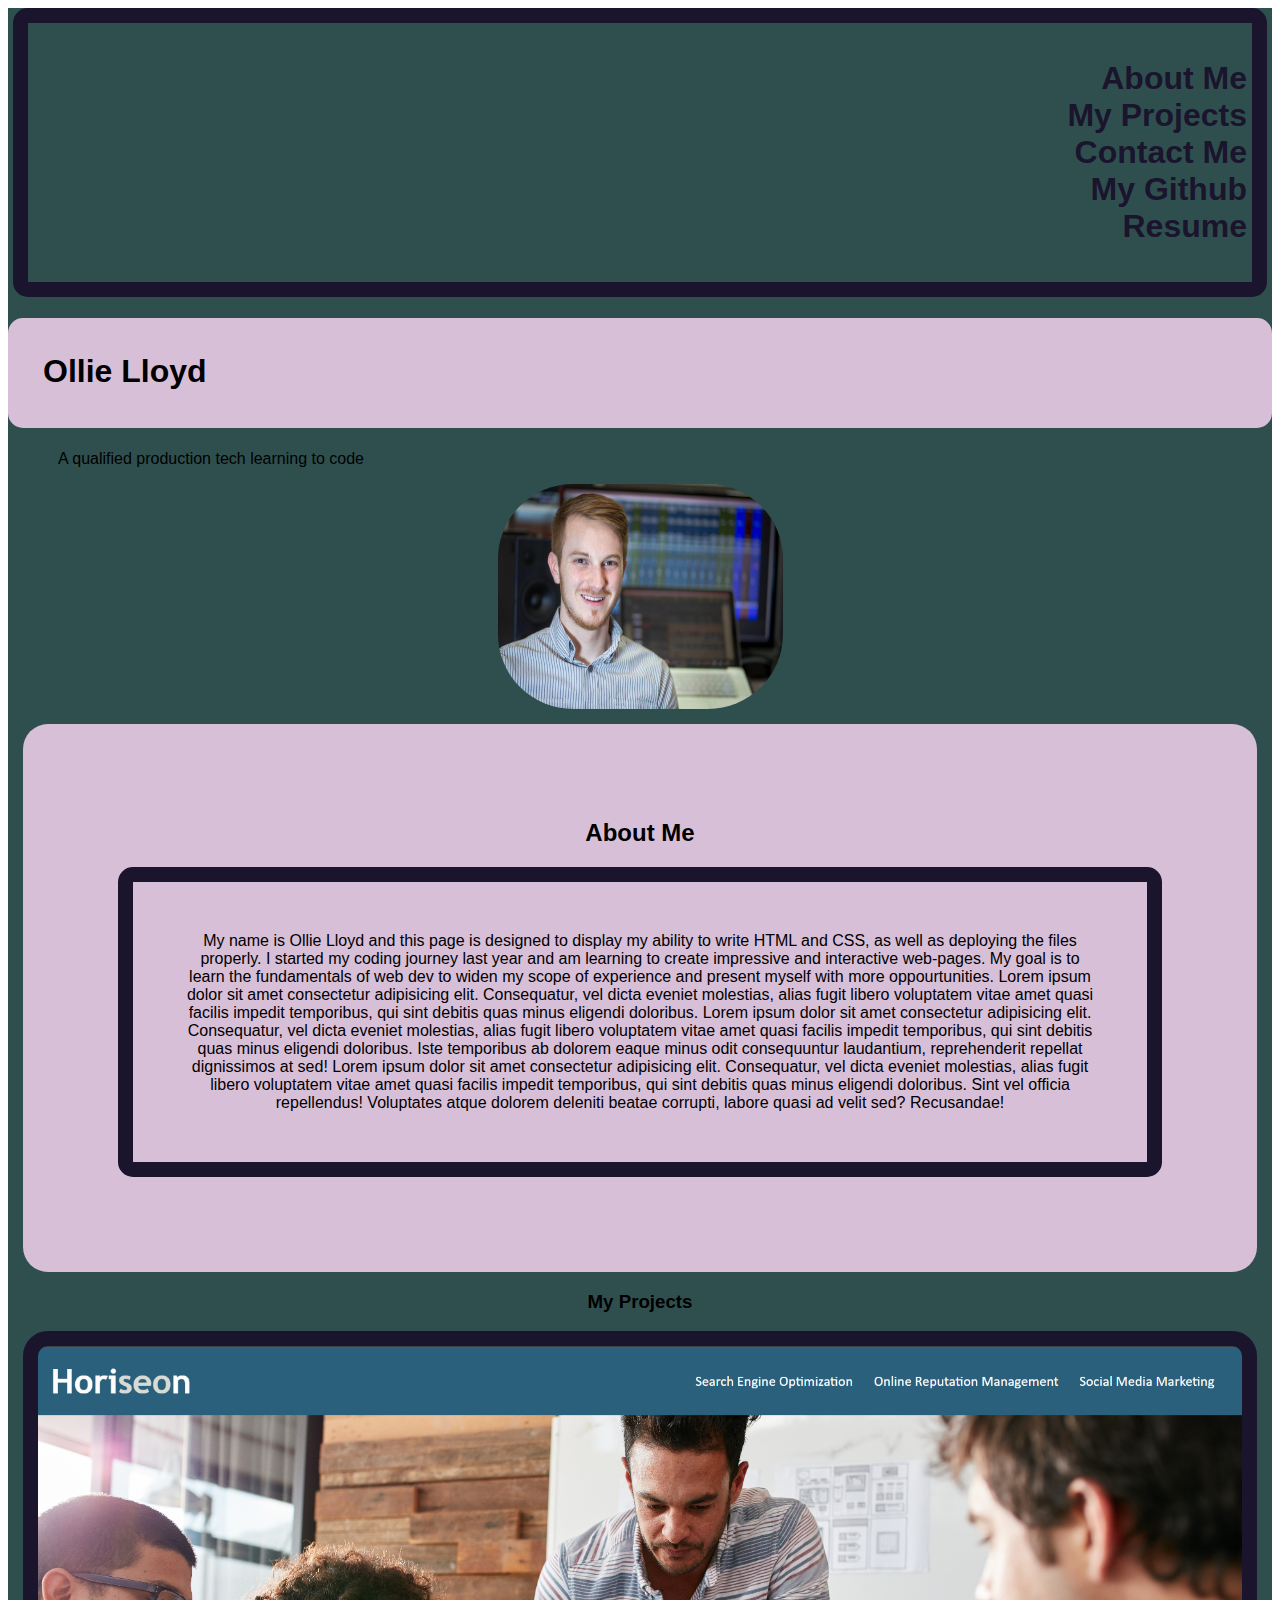
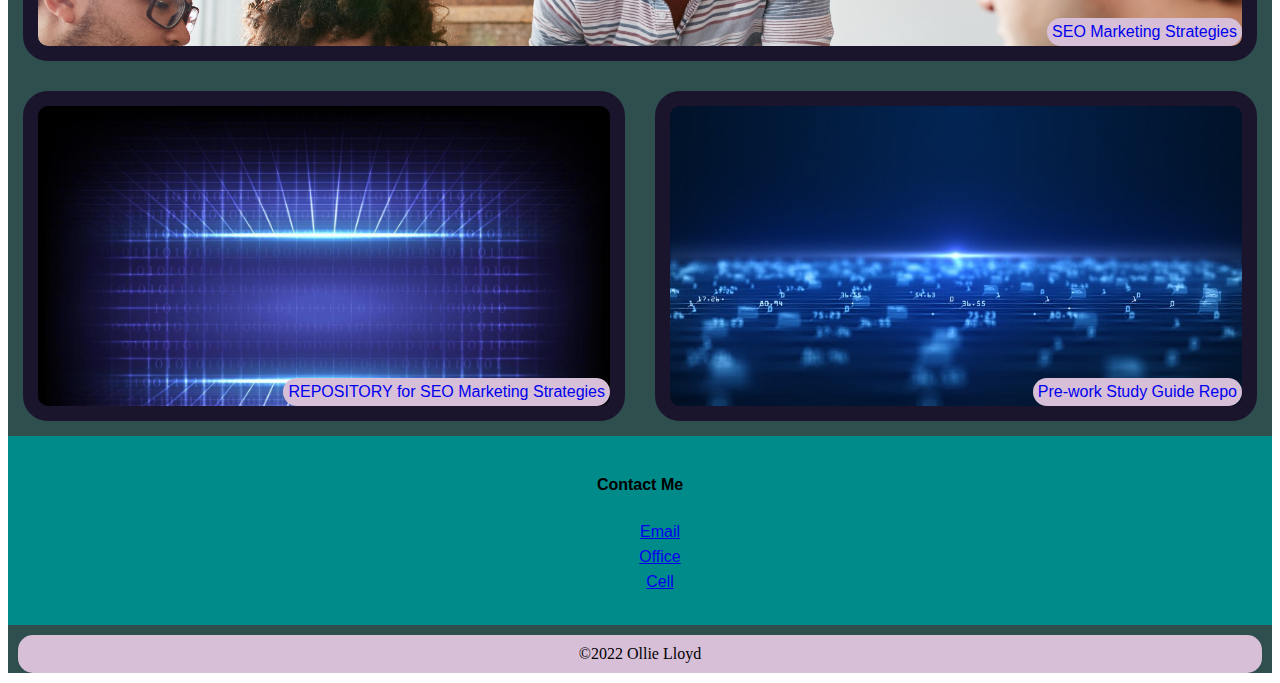
==== index.html @ b01ec1a9 "added final CSS and updated read me and deployed" ====
<!DOCTYPE html>
<html lang="en-US">
    <div class="root">

    

    <head class="My-heading">
        <title>Ollie Lloyd</title> 
        <meta charset="UTF-8">
        <meta author="Ollie Lloyd">
        <meta name="Ollies Portfolio" content="width=device-width, initial-scale=1.0">
        <!-- <link rel="stylesheet" type="text/css" href="./assets/resetcss.css"> -->
        <link rel="stylesheet" type="text/css" href="./assets/mystyle.css">
    </head>

    <body>
       <!-- Section with clickable links to appropriate sections on page -->
        <header>
            <nav class="nav-bar">
                <h1>
                    <ul class="nav-bar-links">
                <div class="div-bar-nav">
                    <li><a href="#About Me">About Me</a></li>
                    <li><a href="#My-Projects">My Projects</a></li>
                    <li><a href="#Contact-Me">Contact Me</a></li> 
                    <li><a href="https://github.com/Olloyd321">My Github</a></li>
                    <li><a href="./assets/Files/Oliver Lloyd Resumé 07.2022 (tech_production).pdf">Resume</a></li>
                </div>
                    </ul>  
                </h1>
            </nav>
        </header>

        <main>
            <!-- Main section with about me and projects -->
            <h1 id="Main-Name-Header">Ollie Lloyd</h1>
                <div class="intro-name">
                    <p>
                        A qualified production tech learning to code
                    </p>
                </div>
            </h1>
        
        <div class="image-section">
            <img class="profile-pic" src="./assets/images/Portfolio Pic-1.jpg" alt="Ollie Lloyd Professional Headshot">
        </div>
            <div class="About-Me-Title">
            <h2 id="About Me">About Me</h2>
                <p class="about-me-paragraph">My name is Ollie Lloyd and this page is designed to display my ability to write HTML and CSS, 
                    as well as deploying the files properly.
                    I started my coding journey last year and am learning to create impressive and interactive web-pages.
                    My goal is to learn the fundamentals of web dev to widen my scope of experience and present myself with more oppourtunities.
                    Lorem ipsum dolor sit amet consectetur adipisicing elit. Consequatur, vel dicta eveniet molestias, 
                    alias fugit libero voluptatem vitae amet quasi facilis impedit temporibus, qui sint debitis quas minus eligendi doloribus.
                    Lorem ipsum dolor sit amet consectetur adipisicing elit. Consequatur, vel dicta eveniet molestias, 
                    alias fugit libero voluptatem vitae amet quasi facilis impedit temporibus, qui sint debitis quas minus eligendi doloribus.
                    Iste temporibus ab dolorem eaque minus odit consequuntur laudantium, reprehenderit repellat dignissimos at sed!
                    Lorem ipsum dolor sit amet consectetur adipisicing elit. Consequatur, vel dicta eveniet molestias, 
                    alias fugit libero voluptatem vitae amet quasi facilis impedit temporibus, qui sint debitis quas minus eligendi doloribus.
                    Sint vel officia repellendus! Voluptates atque dolorem deleniti beatae corrupti, labore quasi ad velit sed? Recusandae!</p> 
                    
                </p>
            </div>
            
            <!-- My Projects section -->
            
            <h3 id="My-Projects">My Projects</h3>

            <section class="project-section" >
                <div class="project-box-1" title="My first project">
                    <a id="Project-1" href="https://olloyd321.github.io/challenge-day-3/">SEO Marketing Strategies
                    </a>
                </div>
            <section class="row-2">
                <div class="project-box-2" title="My first project repository">
                    <a id="Project-2" href="https://github.com/Olloyd321/challenge-day-3">REPOSITORY for SEO Marketing Strategies</a>
                </div>
                <div class="project-box-3" title="My second project">
                    <a id="Project-3" href="https://github.com/Olloyd321/Preworkstudyguide">Pre-work Study Guide Repo</a>
                </div>
            </section>

            </section>    

            <!-- How to contact me section -->
            <section id="Contact-Me">
                <h4 class="contact-me-header">Contact Me</h4>
                <ul class="contact-me-links">
                    <div>
                        <li><a id="email" href="mailto:olloyd321@gmail.com">Email</a></li>
                    </div>
                    <div>
                        <li><a id="office" href="tel:555-555-5555"> Office</a></li>
                    </div>
                    <div>
                        <li><a id="cell" href="tel:555-565-5555"> Cell </a></li>
                     </div>
                </ul>
            </section>

        </main>

        <footer class="footer">
            <div>
            ©2022 Ollie Lloyd
            </div>
        </footer>

    </body>

    </div>
</html>
---- assets/resetcss.css ----
* {
    margin: 0;
    padding: 0;
    box-sizing: border-box;
  }
  
  html {
    height: 100%;
  }
  
  body {
    min-height: 100%;
    line-height: 1;
    font-family: sans-serif;
  }
  
  h1,
  h2,
  h3,
  h4,
  h5,
  h6 {
    font-size: 100%;
  }
  
  input,
  select,
  option,
  optgroup,
  textarea,
  button,
  pre,
  code {
    font-size: 100%;
    font-family: inherit;
  }
  
  ol,
  ul {
    list-style: none;
  }
---- assets/mystyle.css ----
.root{
    background-color: darkslategray;}

.nav-bar{
    display: inline-flexbox;
    text-decoration: none;
    font-family: Verdana, Geneva, Tahoma, sans-serif;
    text-align: right;
    background-color: th;
    border: 15px solid rgb(26, 20, 45);
    border-radius: 15px;
    padding: 5px;
    margin: 5px;
}

.nav-bar-links{
    list-style: none;
    text-decoration: none;
}

.nav-bar-links a{
    color: rgb(26, 20, 45);
    list-style: none;
    text-decoration: none;
}


#Main-Name-Header{
    font-family: Verdana, Geneva, Tahoma, sans-serif;
    display: flexbox;
    height: 75px;
    text-align: left;
    background-color:thistle;
    padding-left: 35px;
    padding-top: 35px;
    border: 15px;
    border-color: darkcyan;
    border-radius: 15px;

}

.My-heading{
    font-family: Cambria, Cochin, Georgia, Times, 'Times New Roman', serif;
    text-align: center;
}

.image-section{
    display: flex;
    justify-content: center;
}

.profile-pic{
    /* right: 200px; */
    width: 285px;
    height: 225px;
    border-radius: 75px;
}


.About-Me-Title{
    font-family:Verdana, Geneva, Tahoma, sans-serif;
    text-align: center;
    display: flexbox;
    justify-content: flex-start;
    width: auto;
    padding: 150px;
    padding-bottom: 25px;
    margin: 15px;
    border: 15px;
    border-radius: 25px;
    padding: 75px;
    margin: 15px;
    background-color: thistle;
}


.about-me-paragraph{
    font-family: Verdana, Geneva, Tahoma, sans-serif;
    text-align: center;
    width: auto;
    border: 15px solid rgb(26, 20, 45);
    border-radius: 15px;
    padding: 50px;
    margin: 20px;   
}

.intro-name{
    font-family: Verdana, Geneva, Tahoma, sans-serif;
}

a:hover{
    box-shadow: 15px 0px 100px 0px rgb(59, 244, 173);
    transition: .3s ease;
    }

.project-section :hover{
    box-shadow: 15px 0px 100px 0px rgb(59, 244, 173);
    transition: .3s ease;
}

.project-section{
    font-family: 'Gill Sans', 'Gill Sans MT', Calibri, 'Trebuchet MS', sans-serif;
    background-color: var(--mainbackgroundcolor); 
    display:flexbox;
    justify-content: center;
}

.project-section div{
    display: table, inline-flexbox;
    margin: 15px;
    border: 15px solid;
    border-color: rgb(26, 20, 45);
    border-radius: 25px;
}


#My-Projects{
    font-family: Verdana, Geneva, Tahoma, sans-serif;   
    text-align: center;
}


#Project-1{
    font-family: Verdana, Geneva, Tahoma, sans-serif;
    background-color: thistle;  
    padding: 5px;
    border-radius: 15px;
    text-decoration: none;
}

.project-box-1{
    
    display: flex;
    justify-content: flex-end;
    align-items: flex-end;
    background-image: url(./images/Marketing-SEO-Project.png);
    height: 300px;
    background-size: cover;
    
}

#Project-2{
    font-family: Verdana, Geneva, Tahoma, sans-serif;
    background-color: thistle;  
    padding: 5px;
    border-radius: 15px;
    text-decoration: none;
}

.project-box-2{
    display: flex;
    justify-content: flex-end;
    align-items: flex-end;
    background-image: url(./images/coding-place-holder-image.jpg);
    height: 300px;
    width: 50%;
    background-size: cover;
}

#Project-3{
    font-family: Verdana, Geneva, Tahoma, sans-serif;
    background-color: thistle;  
    padding: 5px;
    border-radius: 15px;
    text-decoration: none;
}

.project-box-3{
    display: flex;
    justify-content: flex-end;
    align-items: flex-end;
    background-image: url(./images/coding-place-holder-image02.jpg);
    height: 300px;
    width: 50%;
    background-size: cover;
}

.contact-me-links{
    list-style: none;
}

.row-2{
    display: flex;
    flex-direction: row;
}

#Contact-Me{
    text-align: center;
    font-family: Verdana, Geneva, Tahoma, sans-serif;
    background-color: darkcyan;
    padding-top: 15px;
    padding-bottom: 15px;
    line-height: 25px;
    display: flexbox;
    flex-flow: column;
    flex-basis: auto;

}

.contact-me-header{
    text-align: center;
}

.intro-name{
    position: relative;
    display: flexbox;
    padding-left: 50px;
}

.footer{
    background-color: thistle;
    display: block;
    border: 10px;
    border-color: ghostwhite;
    border-radius: 15px;
    padding: 10px;
    margin: 10px;
    text-align: center;
    
}


@media screen and (max-width: 760px) {
    .about-me-paragraph {
    display: flexbox;
    flex-direction: column;
    
    
    }
    .root{
        text-align: center;
    }    
}
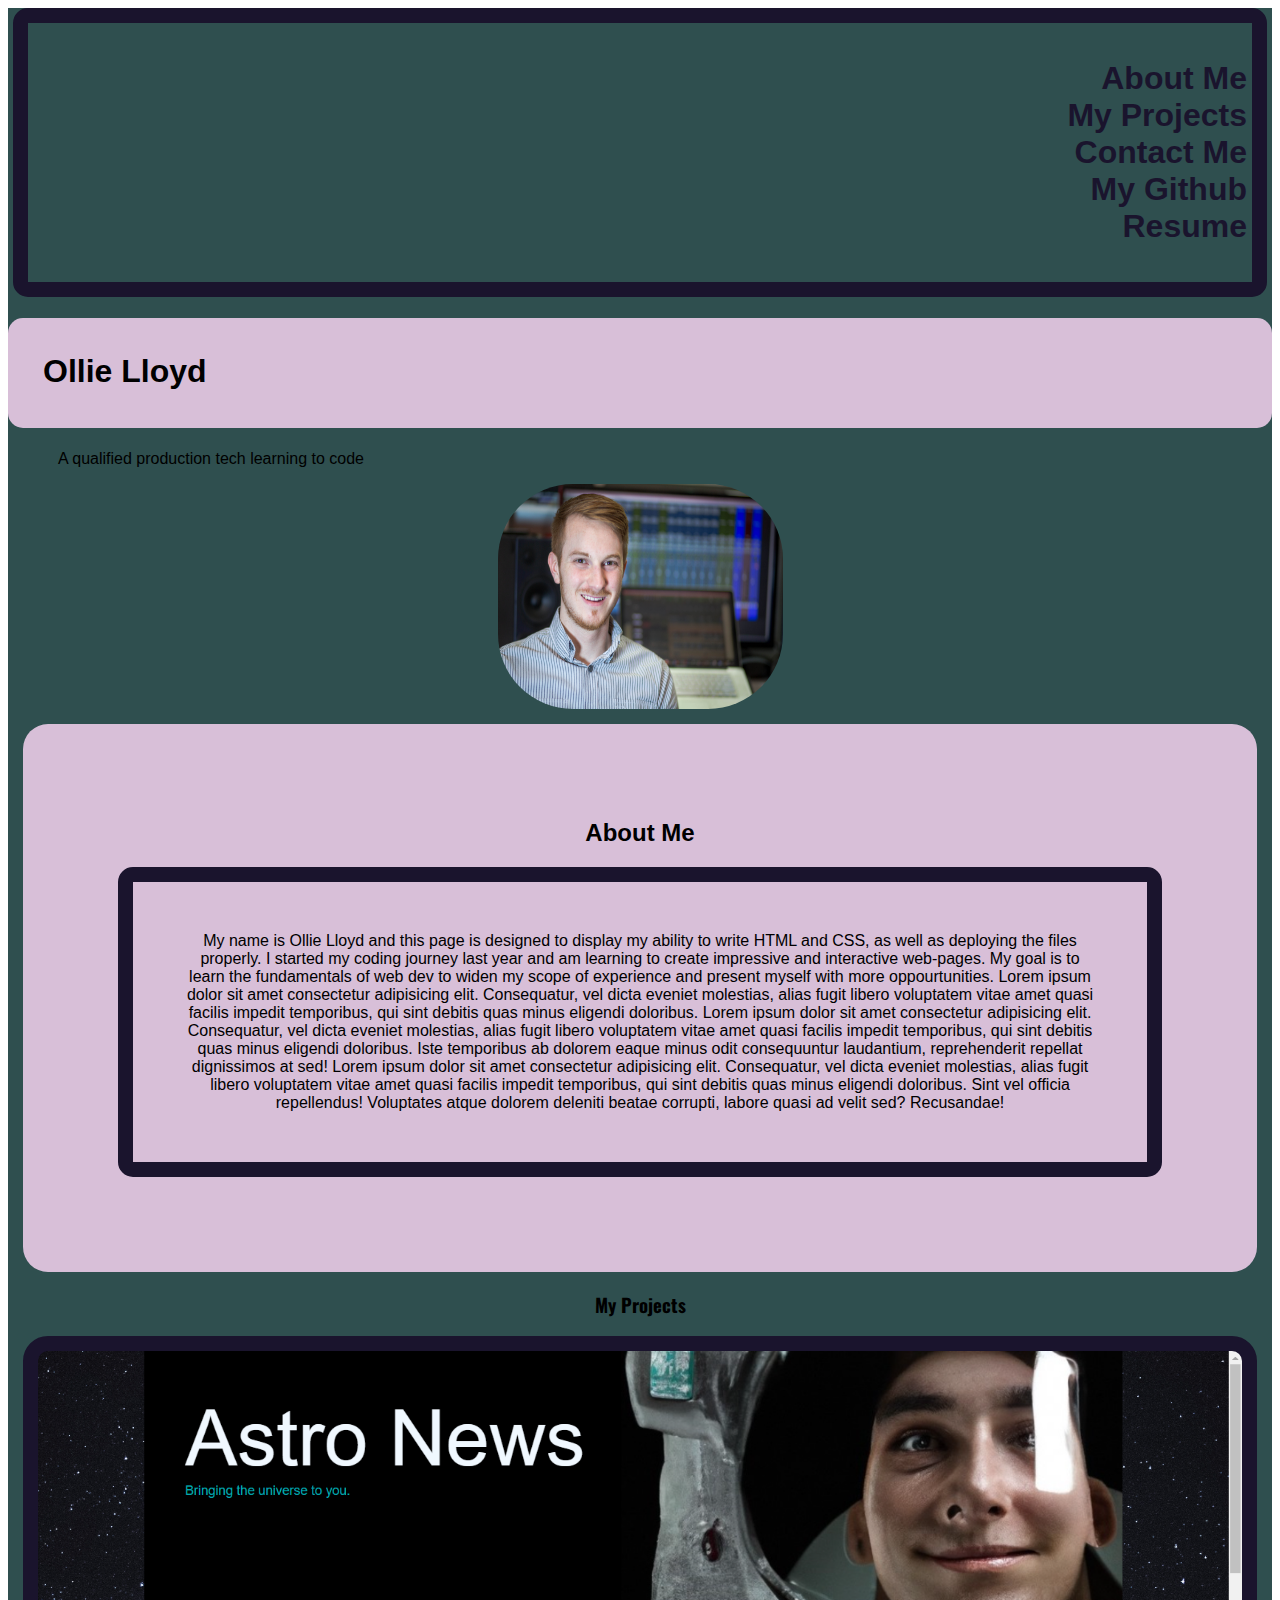
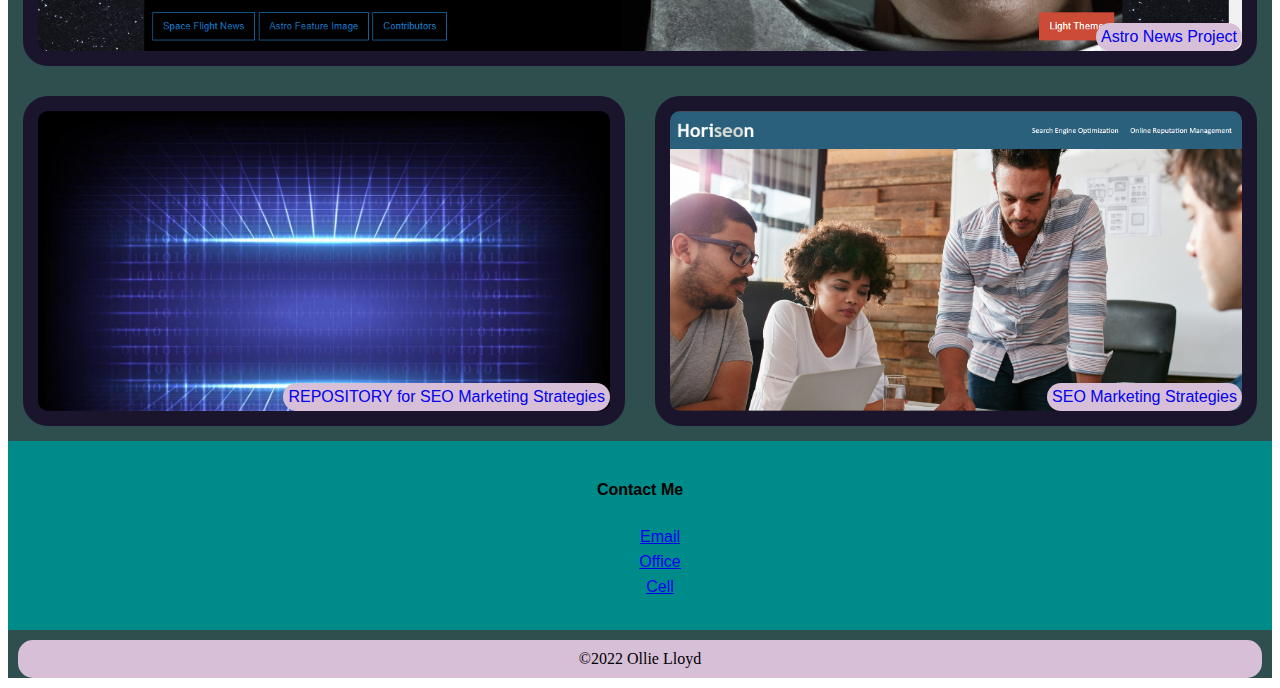
==== commit b80c4c89: "updated project box with new projects" ====
--- a/index.html
+++ b/index.html
@@ -10,6 +10,9 @@
         <meta author="Ollie Lloyd">
         <meta name="Ollies Portfolio" content="width=device-width, initial-scale=1.0">
         <!-- <link rel="stylesheet" type="text/css" href="./assets/resetcss.css"> -->
+        <link rel="preconnect" href="https://fonts.googleapis.com">
+        <link rel="preconnect" href="https://fonts.gstatic.com" crossorigin>
+        <link href="https://fonts.googleapis.com/css2?family=Itim&family=Oswald:wght@200&display=swap" rel="stylesheet">
         <link rel="stylesheet" type="text/css" href="./assets/mystyle.css">
     </head>
 
@@ -41,6 +44,8 @@
                 </div>
             </h1>
         
+            <!-- Profile picture and about me section -->
+
         <div class="image-section">
             <img class="profile-pic" src="./assets/images/Portfolio Pic-1.jpg" alt="Ollie Lloyd Professional Headshot">
         </div>
@@ -68,15 +73,14 @@
 
             <section class="project-section" >
                 <div class="project-box-1" title="My first project">
-                    <a id="Project-1" href="https://olloyd321.github.io/challenge-day-3/">SEO Marketing Strategies
-                    </a>
+                    <a id="Project-1" href="https://freewill201.github.io/Space-Repo/">Astro News Project</a>
                 </div>
             <section class="row-2">
                 <div class="project-box-2" title="My first project repository">
                     <a id="Project-2" href="https://github.com/Olloyd321/challenge-day-3">REPOSITORY for SEO Marketing Strategies</a>
                 </div>
                 <div class="project-box-3" title="My second project">
-                    <a id="Project-3" href="https://github.com/Olloyd321/Preworkstudyguide">Pre-work Study Guide Repo</a>
+                    <a id="Project-3" href="https://olloyd321.github.io/challenge-day-3/">SEO Marketing Strategies </a>
                 </div>
             </section>
 
--- a/assets/mystyle.css
+++ b/assets/mystyle.css
@@ -113,9 +113,10 @@
     border-radius: 25px;
 }
 
+/* My projects styling/boxes lower third of page */
 
 #My-Projects{
-    font-family: Verdana, Geneva, Tahoma, sans-serif;   
+    font-family: Oswald;   
     text-align: center;
 }
 
@@ -133,7 +134,7 @@
     display: flex;
     justify-content: flex-end;
     align-items: flex-end;
-    background-image: url(./images/Marketing-SEO-Project.png);
+    background-image: url(./images/Space-Repo_Cover-Image.png);
     height: 300px;
     background-size: cover;
     
@@ -169,7 +170,7 @@
     display: flex;
     justify-content: flex-end;
     align-items: flex-end;
-    background-image: url(./images/coding-place-holder-image02.jpg);
+    background-image: url(.//images/Marketing-SEO-Project.png);
     height: 300px;
     width: 50%;
     background-size: cover;
@@ -183,6 +184,8 @@
     display: flex;
     flex-direction: row;
 }
+
+    /* Styling for contacting me */
 
 #Contact-Me{
     text-align: center;
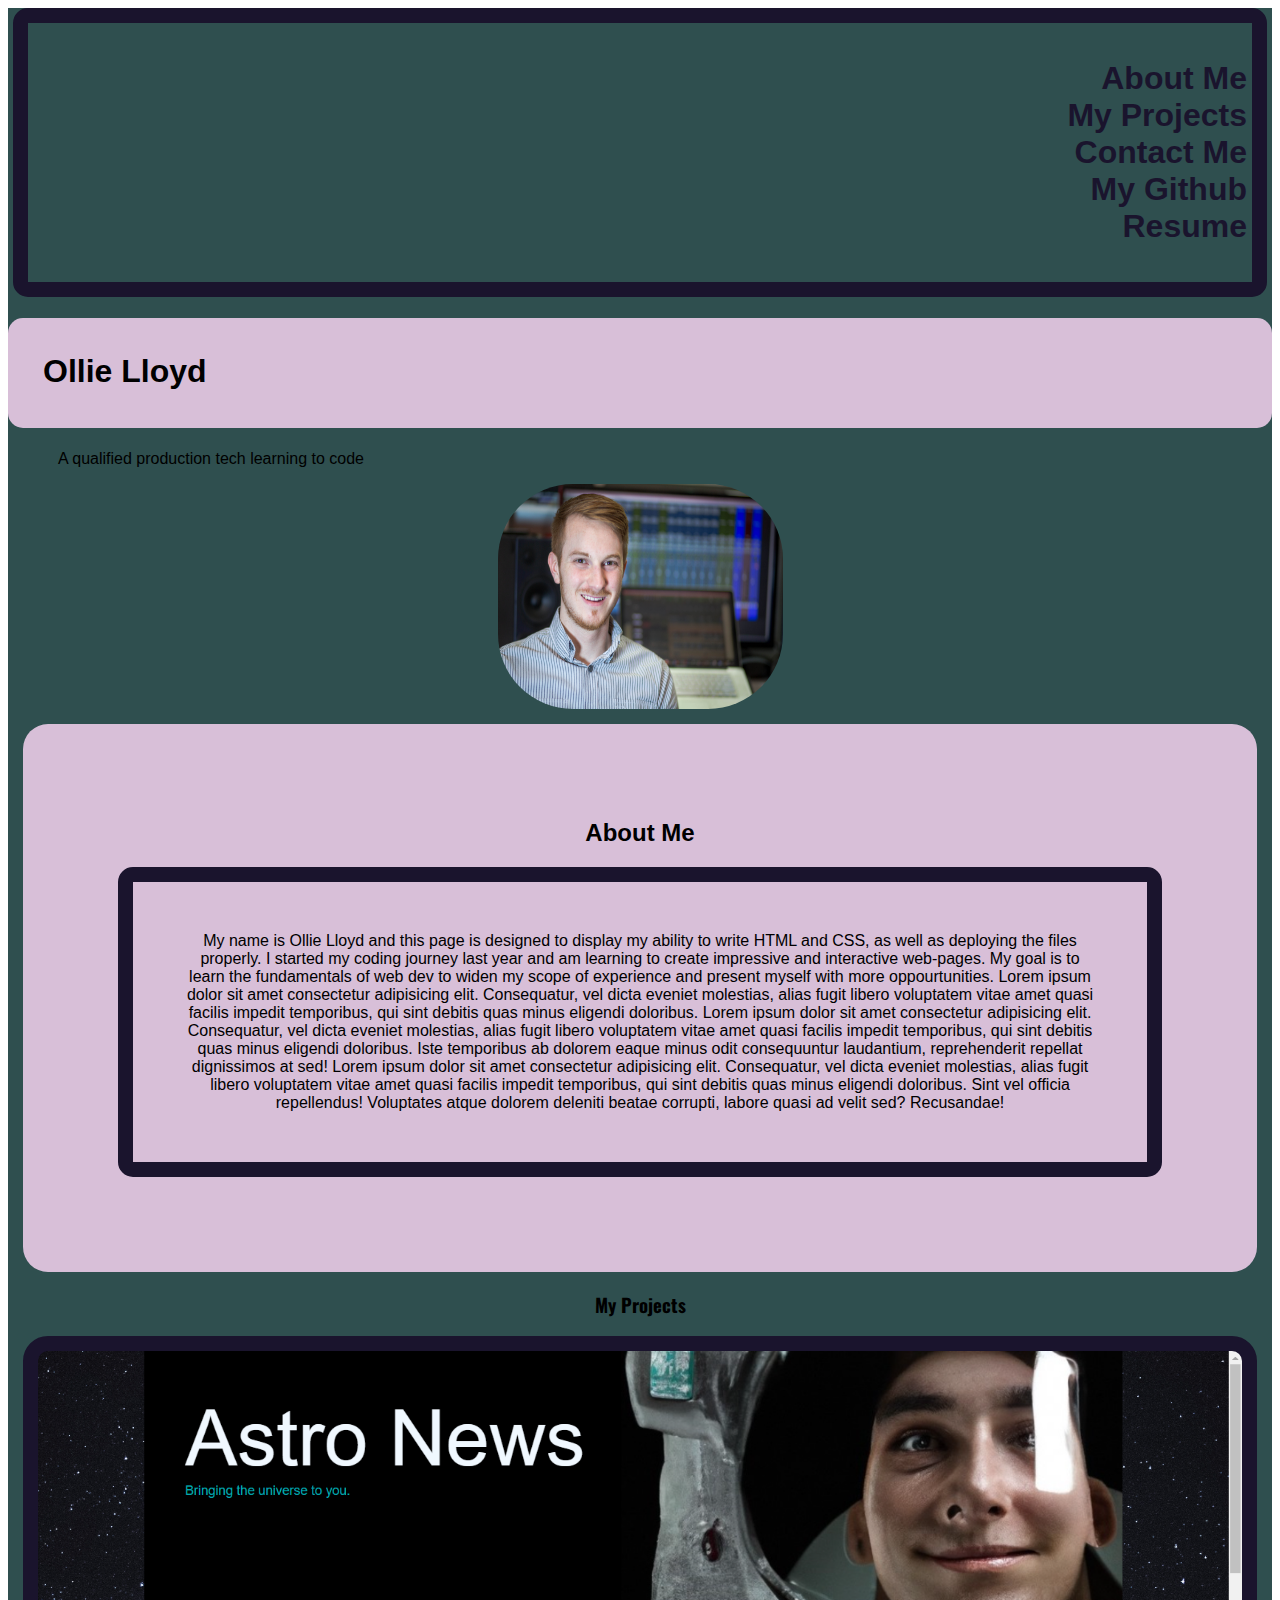
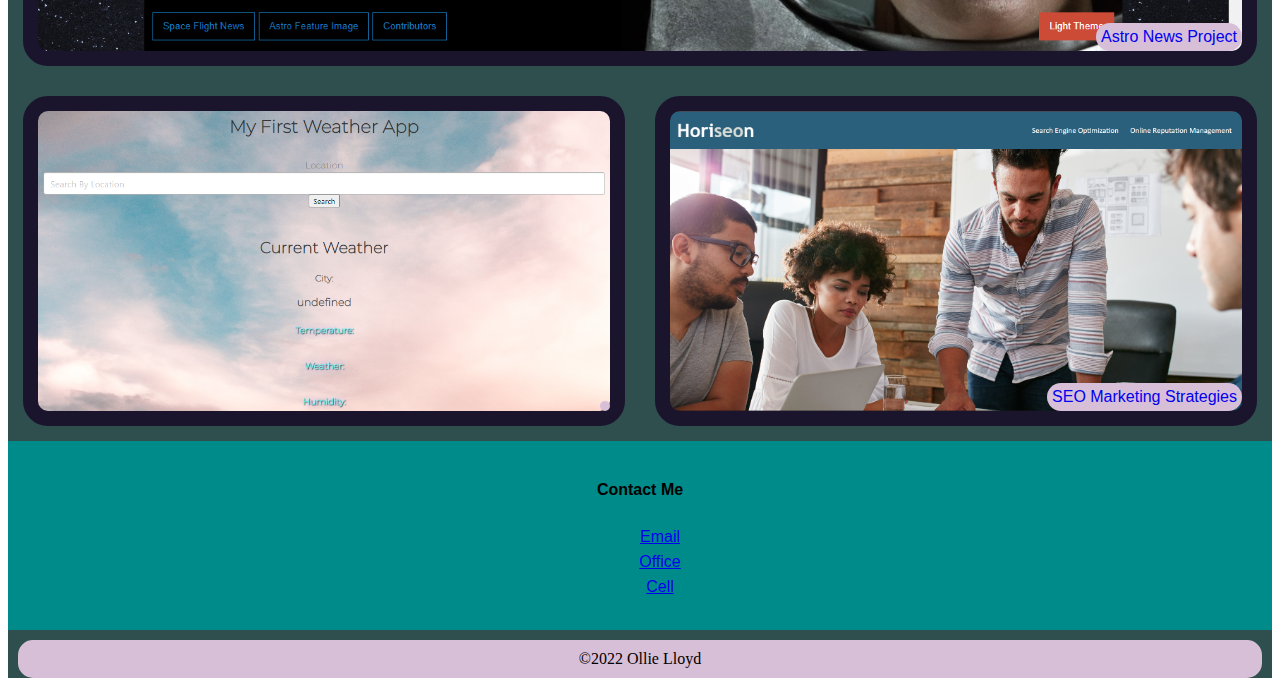
==== commit 7309d0c2: "updated 2nd project to weather app" ====
--- a/index.html
+++ b/index.html
@@ -77,7 +77,7 @@
                 </div>
             <section class="row-2">
                 <div class="project-box-2" title="My first project repository">
-                    <a id="Project-2" href="https://github.com/Olloyd321/challenge-day-3">REPOSITORY for SEO Marketing Strategies</a>
+                    <a id="Project-2" href="https://olloyd321.github.io/Weather-Planner/"></a>
                 </div>
                 <div class="project-box-3" title="My second project">
                     <a id="Project-3" href="https://olloyd321.github.io/challenge-day-3/">SEO Marketing Strategies </a>
--- a/assets/mystyle.css
+++ b/assets/mystyle.css
@@ -152,7 +152,7 @@
     display: flex;
     justify-content: flex-end;
     align-items: flex-end;
-    background-image: url(./images/coding-place-holder-image.jpg);
+    background-image: url(./images/My-First-Weather-App.PNG);
     height: 300px;
     width: 50%;
     background-size: cover;
@@ -170,7 +170,7 @@
     display: flex;
     justify-content: flex-end;
     align-items: flex-end;
-    background-image: url(.//images/Marketing-SEO-Project.png);
+    background-image: url(./images/Marketing-SEO-Project.png);
     height: 300px;
     width: 50%;
     background-size: cover;
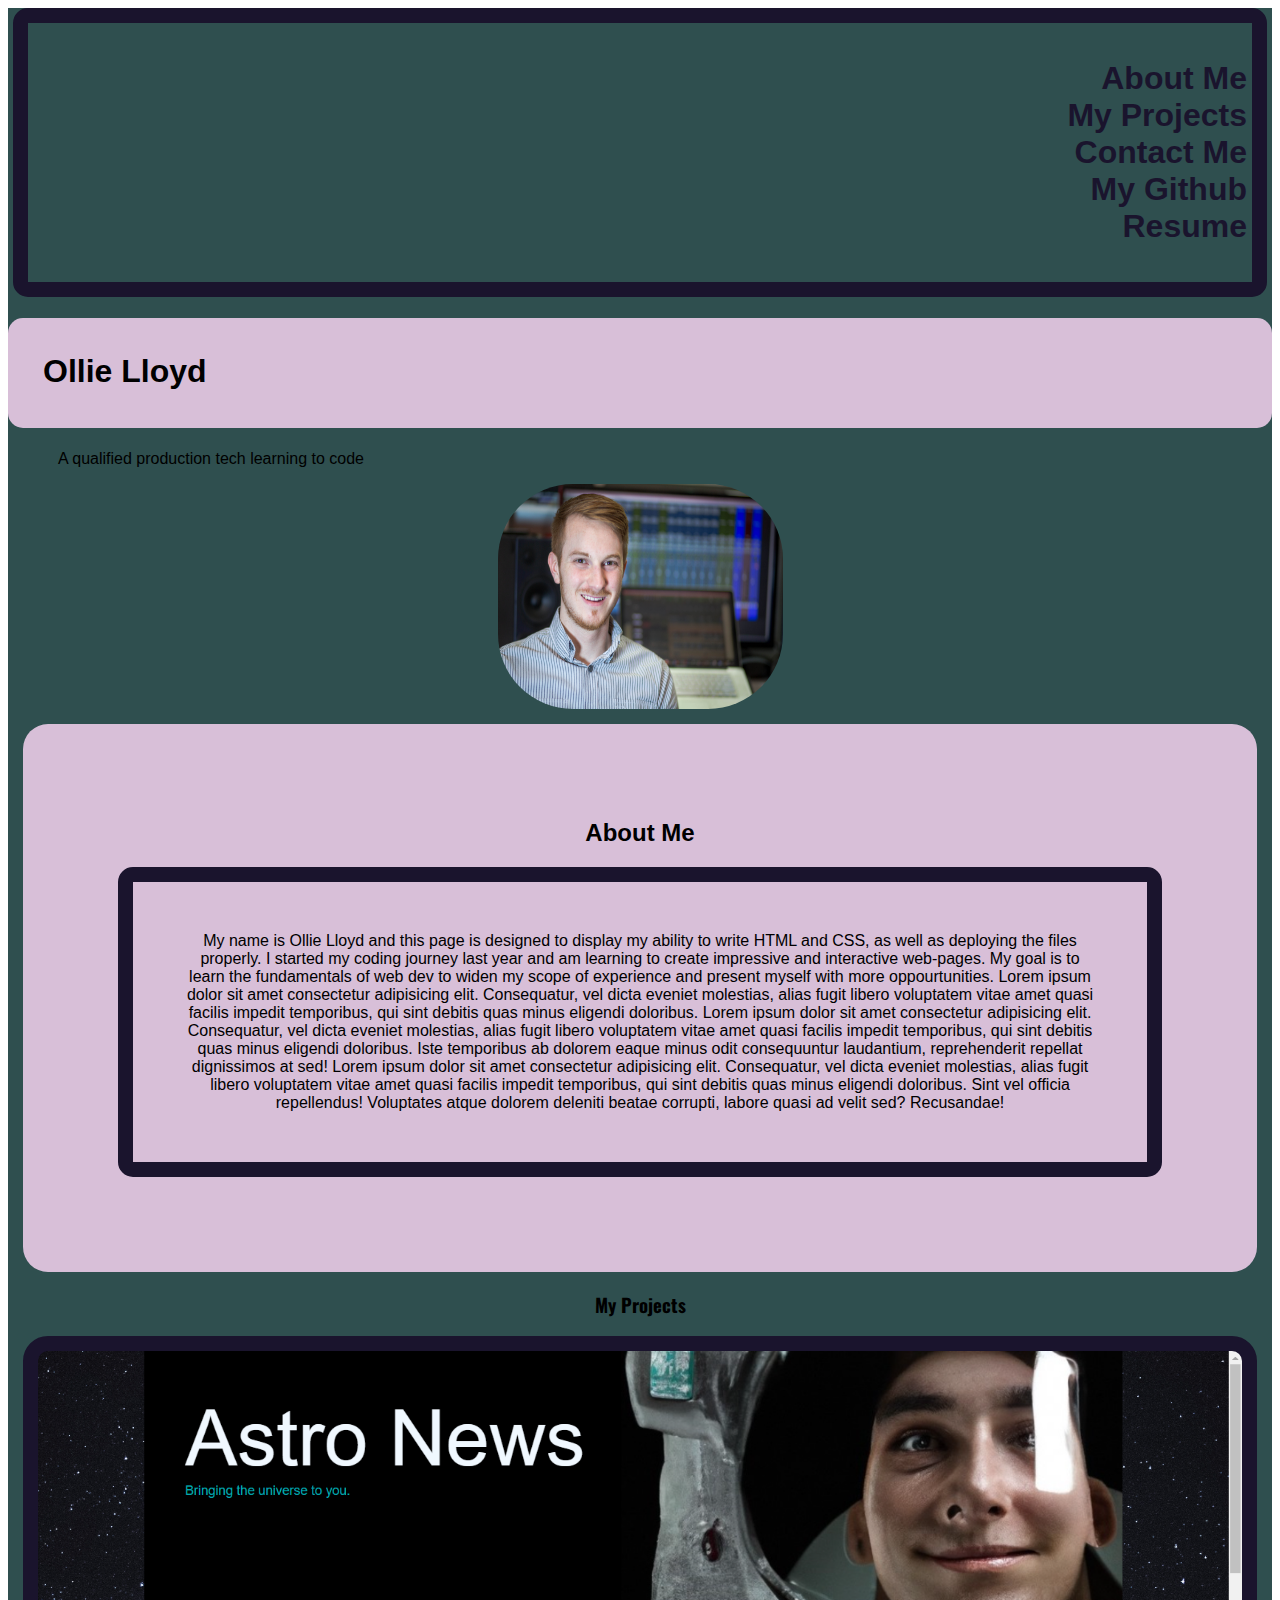
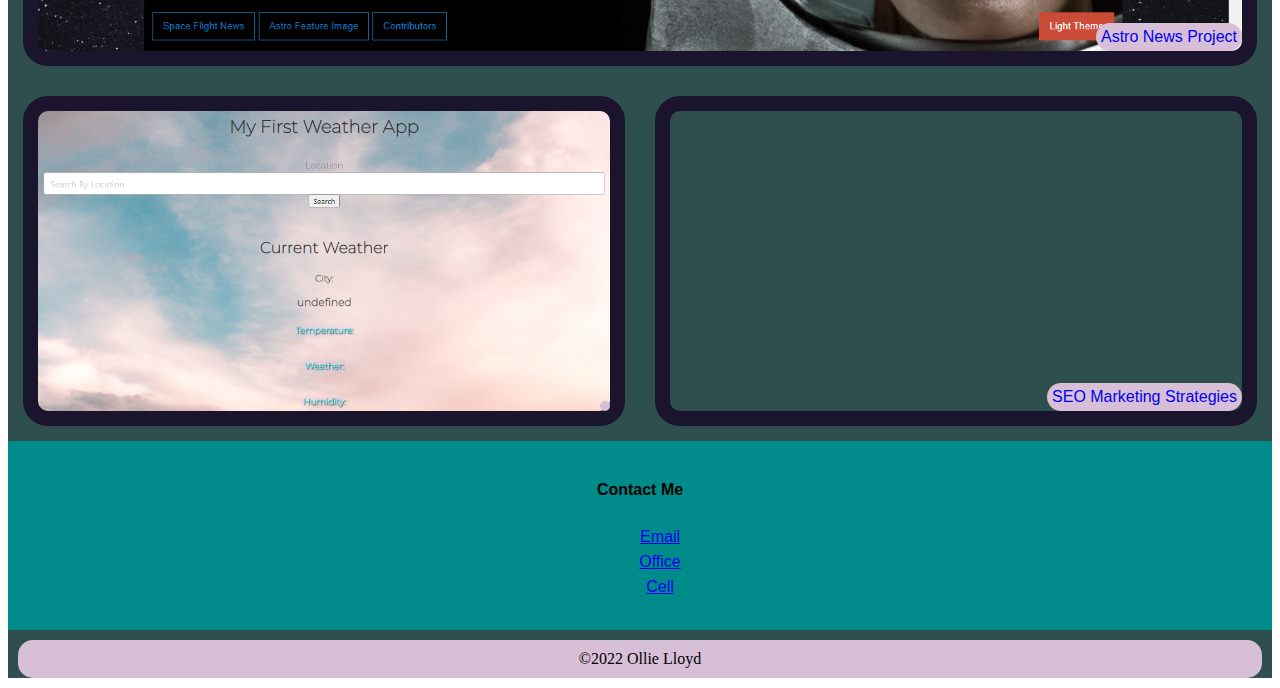
==== commit 280b260c: "added video to project 3 link and updated link to repo to readme generator" ====
--- a/index.html
+++ b/index.html
@@ -80,7 +80,7 @@
                     <a id="Project-2" href="https://olloyd321.github.io/Weather-Planner/"></a>
                 </div>
                 <div class="project-box-3" title="My second project">
-                    <a id="Project-3" href="https://olloyd321.github.io/challenge-day-3/">SEO Marketing Strategies </a>
+                    <a id="Project-3" href="https://user-images.githubusercontent.com/119633009/222821314-c75cf24a-50ab-430a-84d3-cf998a1b7626.webm">SEO Marketing Strategies </a>
                 </div>
             </section>
 
--- a/assets/mystyle.css
+++ b/assets/mystyle.css
@@ -170,7 +170,7 @@
     display: flex;
     justify-content: flex-end;
     align-items: flex-end;
-    background-image: url(./images/Marketing-SEO-Project.png);
+    background-image: url("https://user-images.githubusercontent.com/119633009/222821314-c75cf24a-50ab-430a-84d3-cf998a1b7626.webm");
     height: 300px;
     width: 50%;
     background-size: cover;
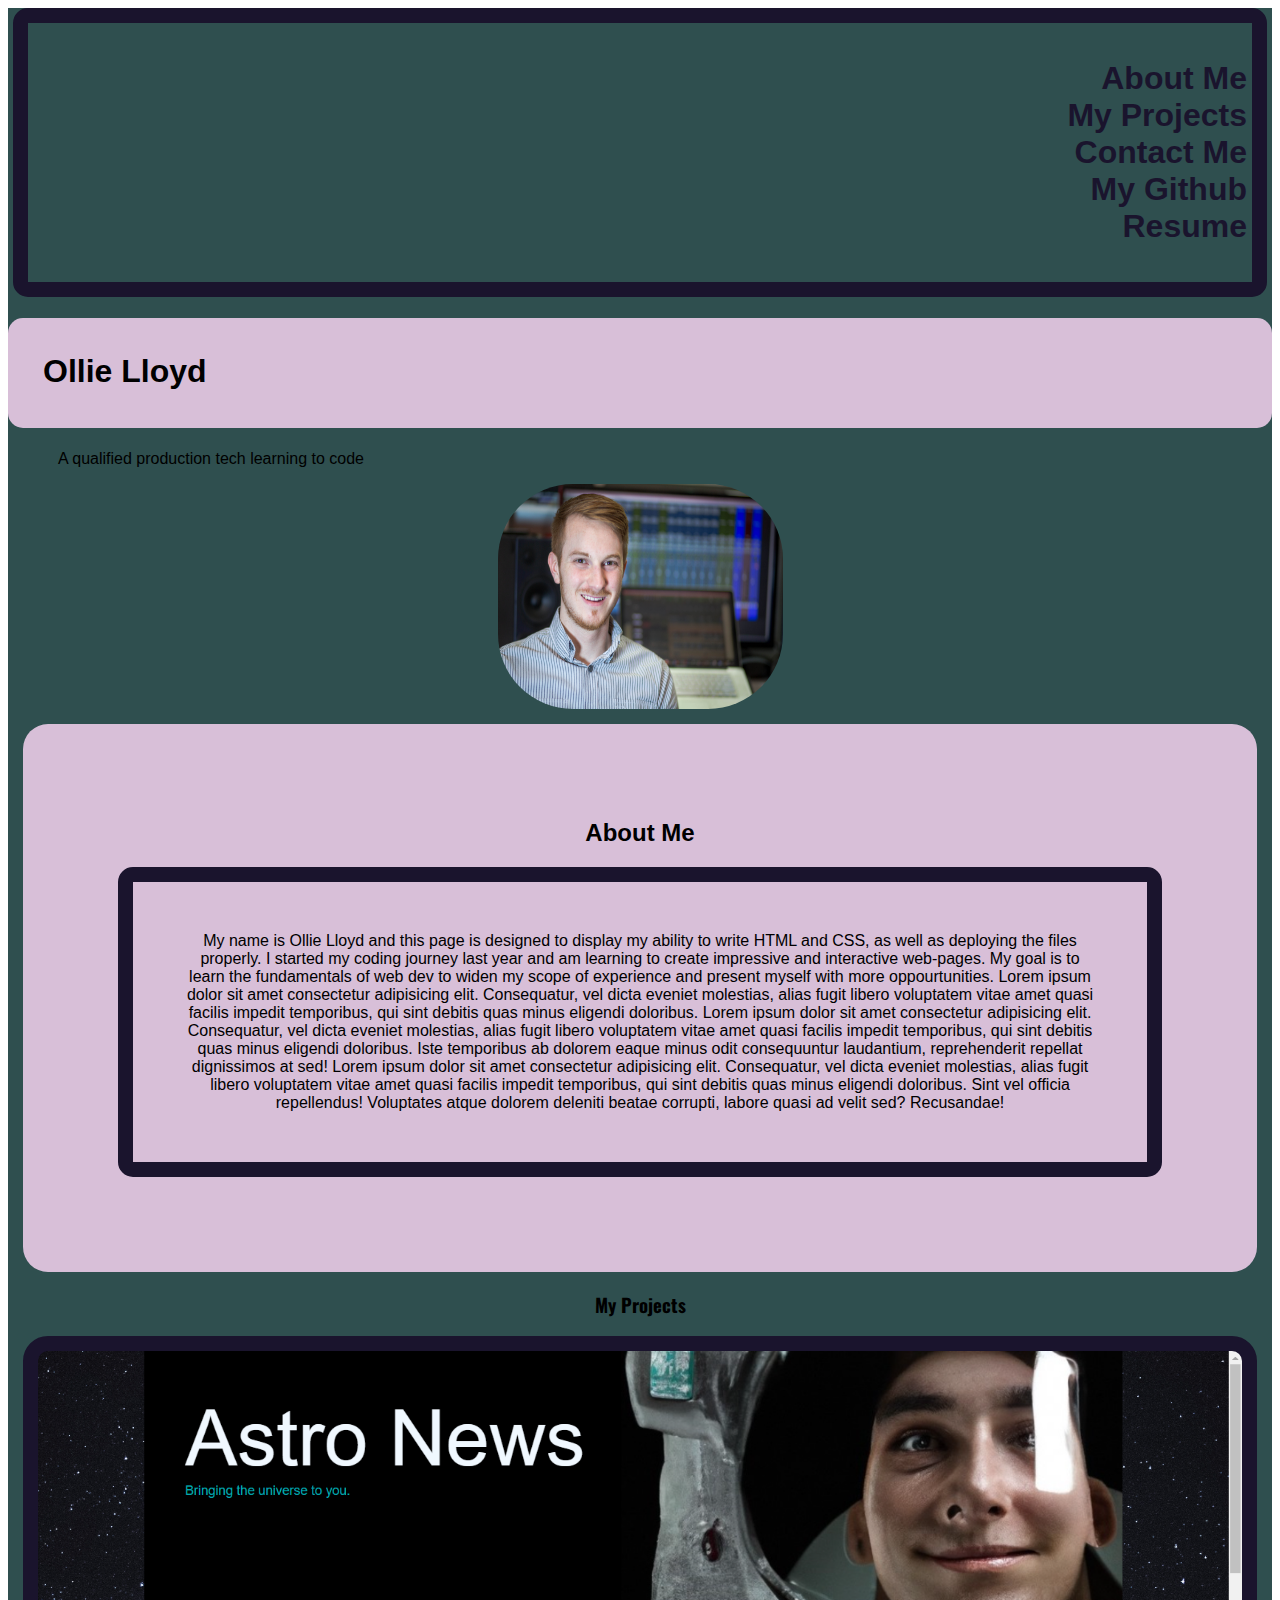
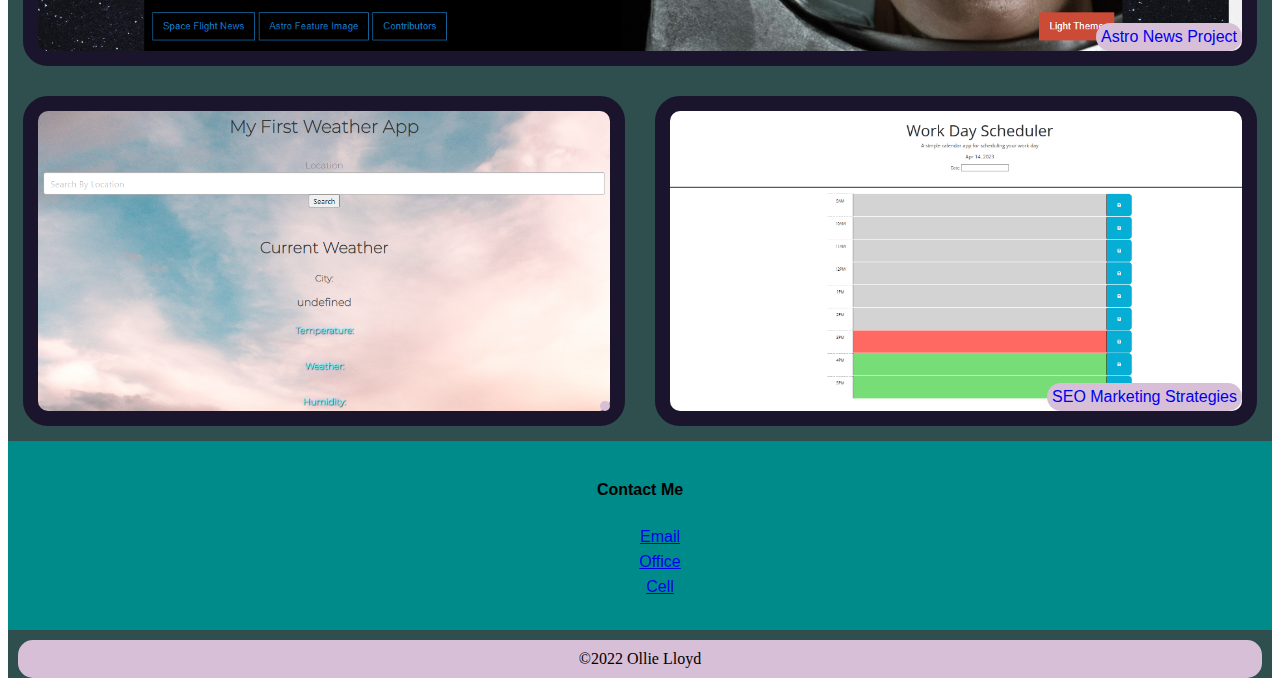
==== commit 2fde6d02: "updated proj 3 image" ====
--- a/index.html
+++ b/index.html
@@ -80,7 +80,7 @@
                     <a id="Project-2" href="https://olloyd321.github.io/Weather-Planner/"></a>
                 </div>
                 <div class="project-box-3" title="My second project">
-                    <a id="Project-3" href="https://user-images.githubusercontent.com/119633009/222821314-c75cf24a-50ab-430a-84d3-cf998a1b7626.webm">SEO Marketing Strategies </a>
+                    <a id="Project-3" href="https://github.com/Olloyd321/README-Generator">SEO Marketing Strategies </a>
                 </div>
             </section>
 
--- a/assets/mystyle.css
+++ b/assets/mystyle.css
@@ -170,7 +170,7 @@
     display: flex;
     justify-content: flex-end;
     align-items: flex-end;
-    background-image: url("https://user-images.githubusercontent.com/119633009/222821314-c75cf24a-50ab-430a-84d3-cf998a1b7626.webm");
+    background-image: url(./images/Work-Day-Scheduler.PNG);
     height: 300px;
     width: 50%;
     background-size: cover;
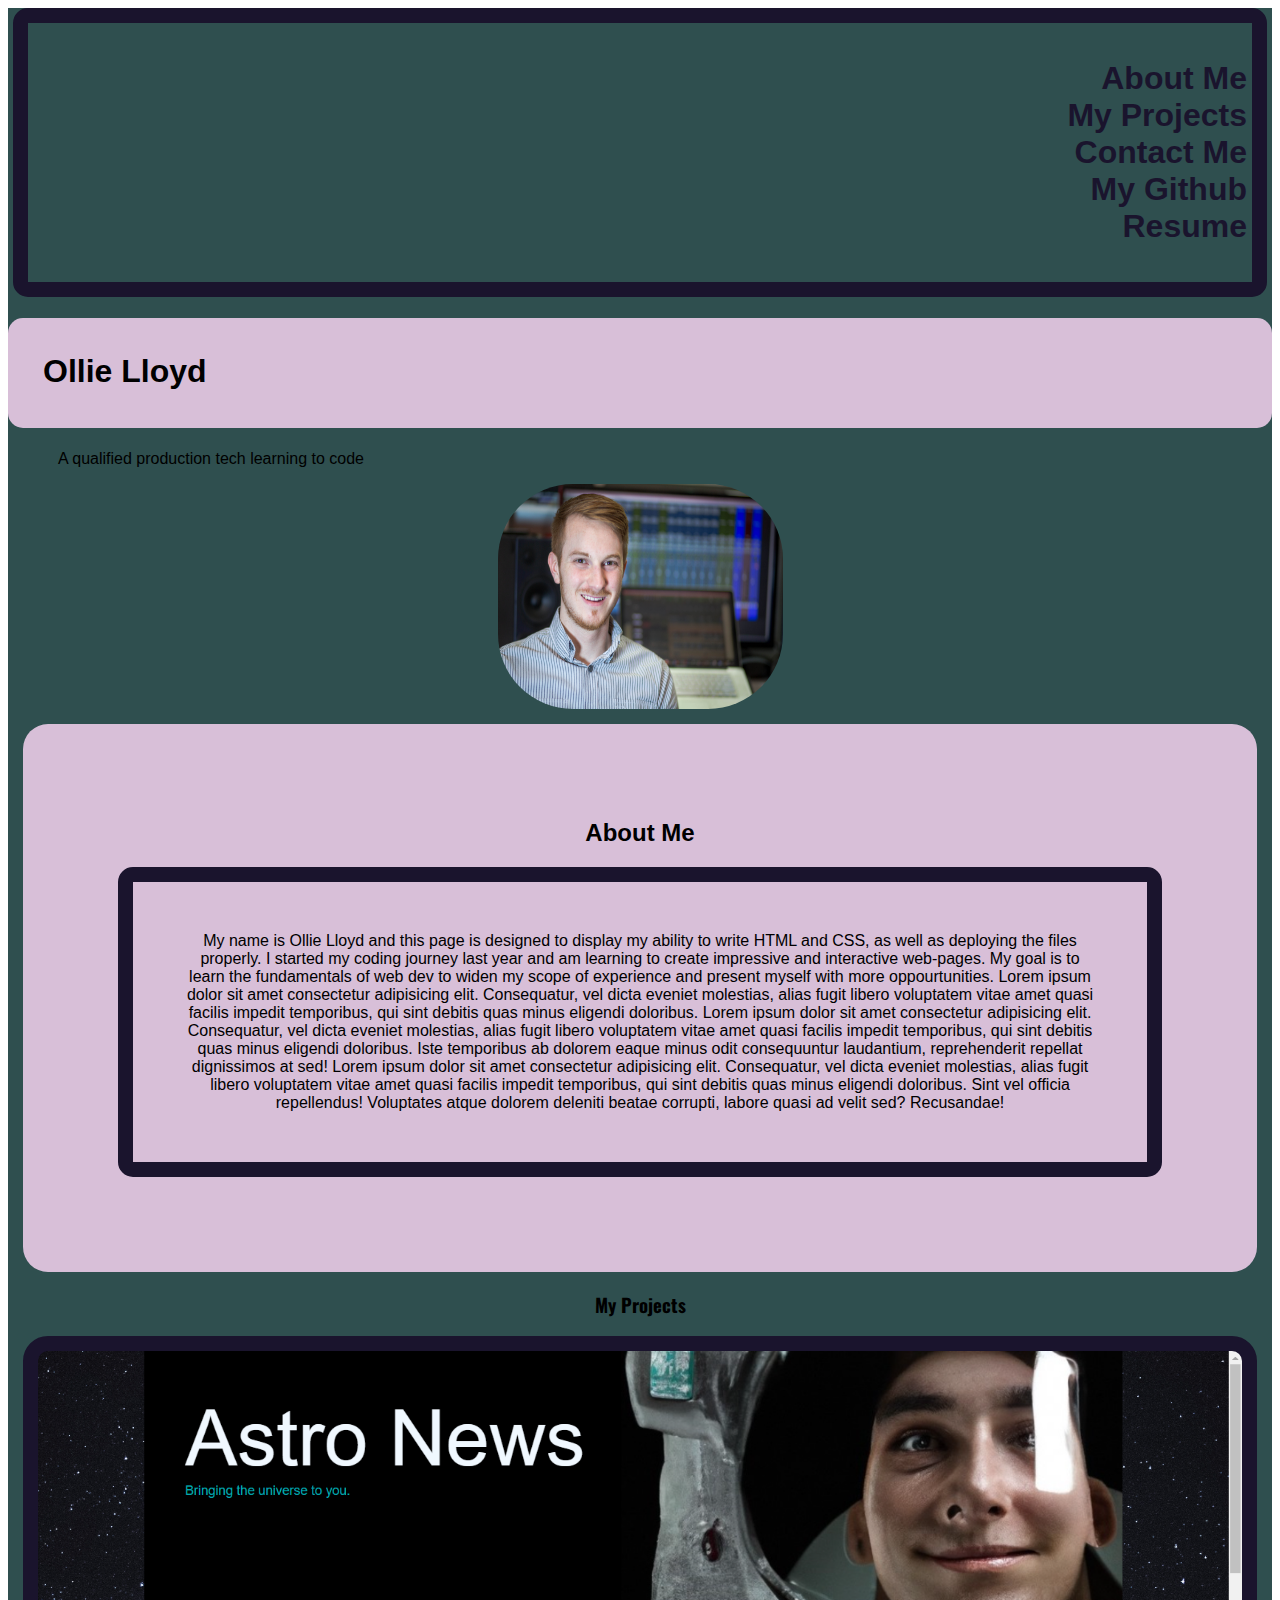
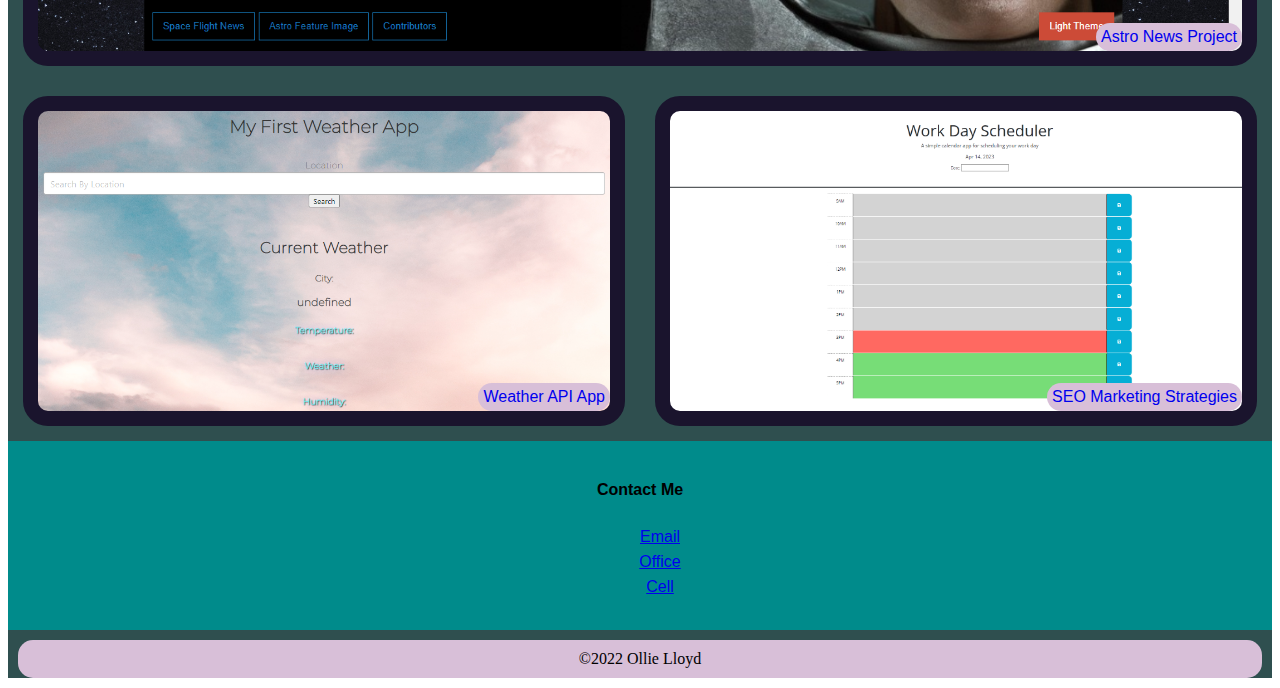
==== commit f07f5c90: "updates to proj 2 name" ====
--- a/index.html
+++ b/index.html
@@ -77,7 +77,7 @@
                 </div>
             <section class="row-2">
                 <div class="project-box-2" title="My first project repository">
-                    <a id="Project-2" href="https://olloyd321.github.io/Weather-Planner/"></a>
+                    <a id="Project-2" href="https://olloyd321.github.io/Weather-Planner/">Weather API App</a>
                 </div>
                 <div class="project-box-3" title="My second project">
                     <a id="Project-3" href="https://github.com/Olloyd321/README-Generator">SEO Marketing Strategies </a>
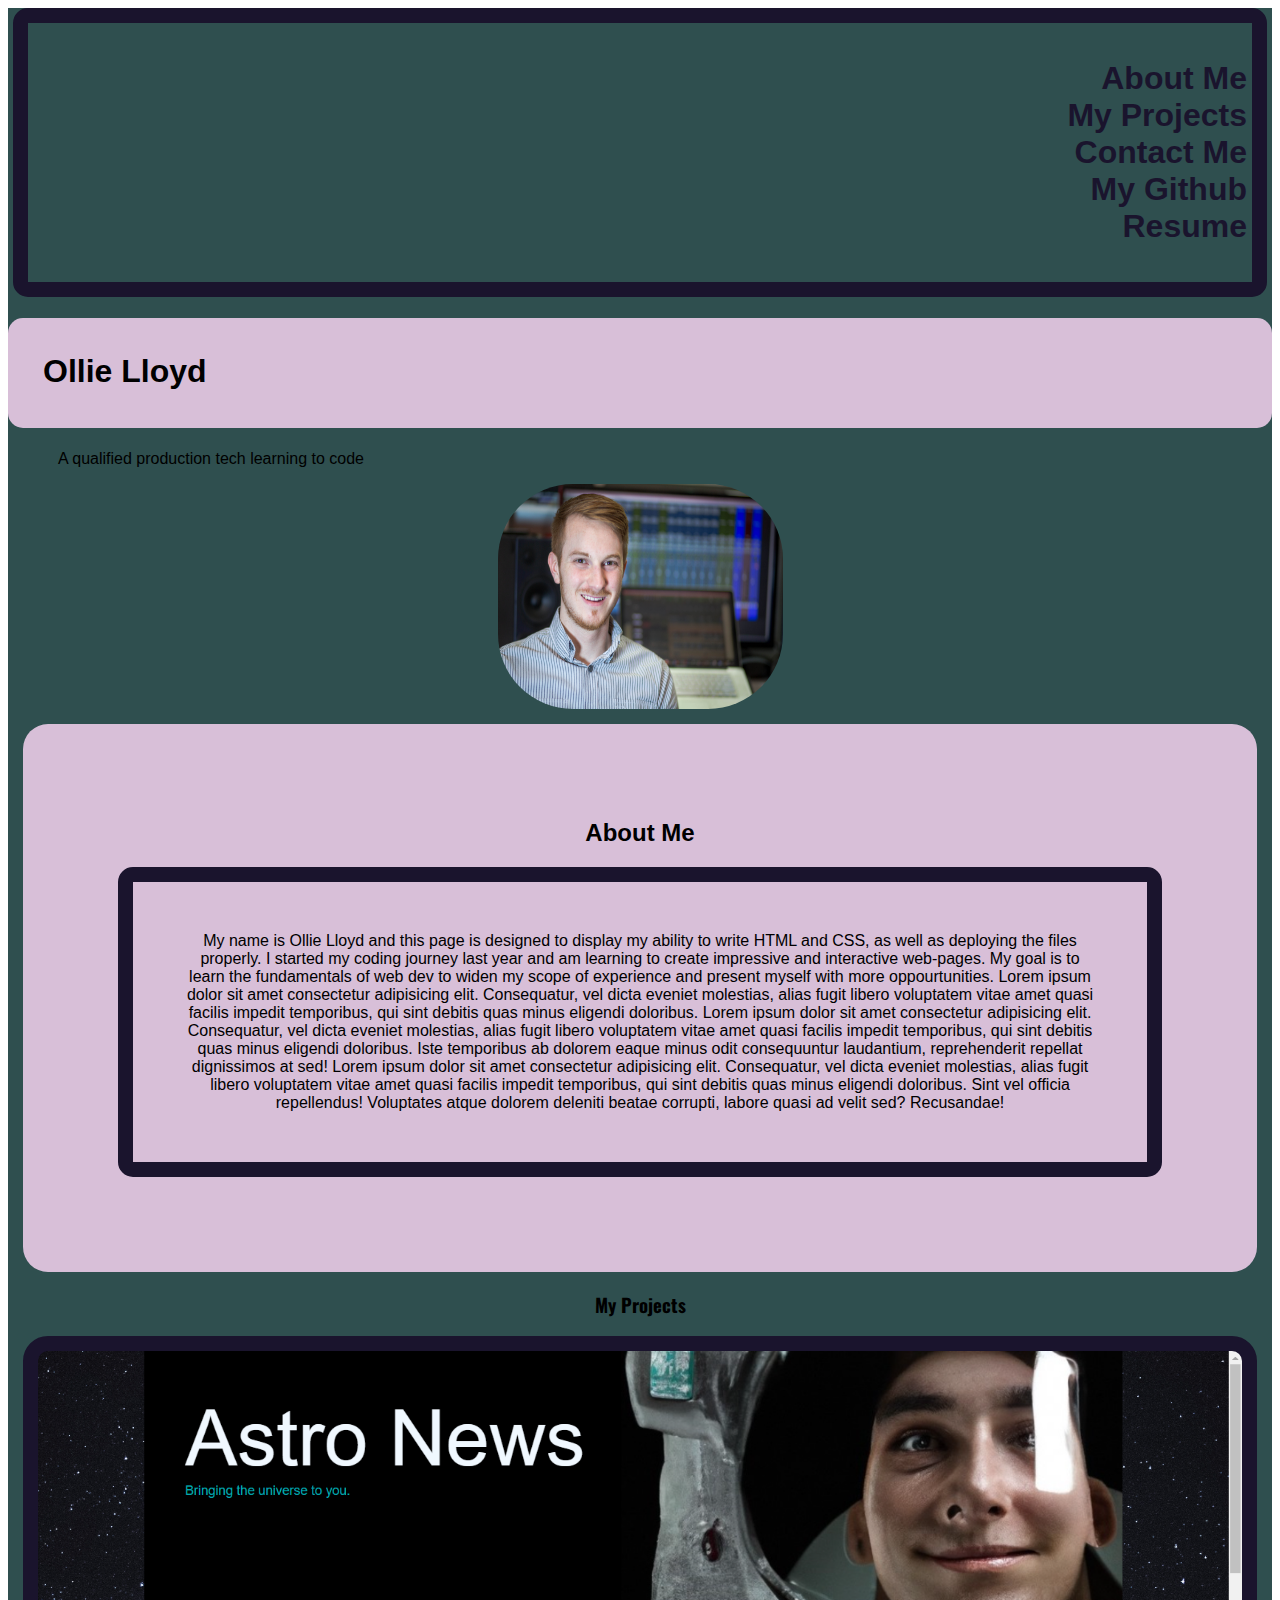
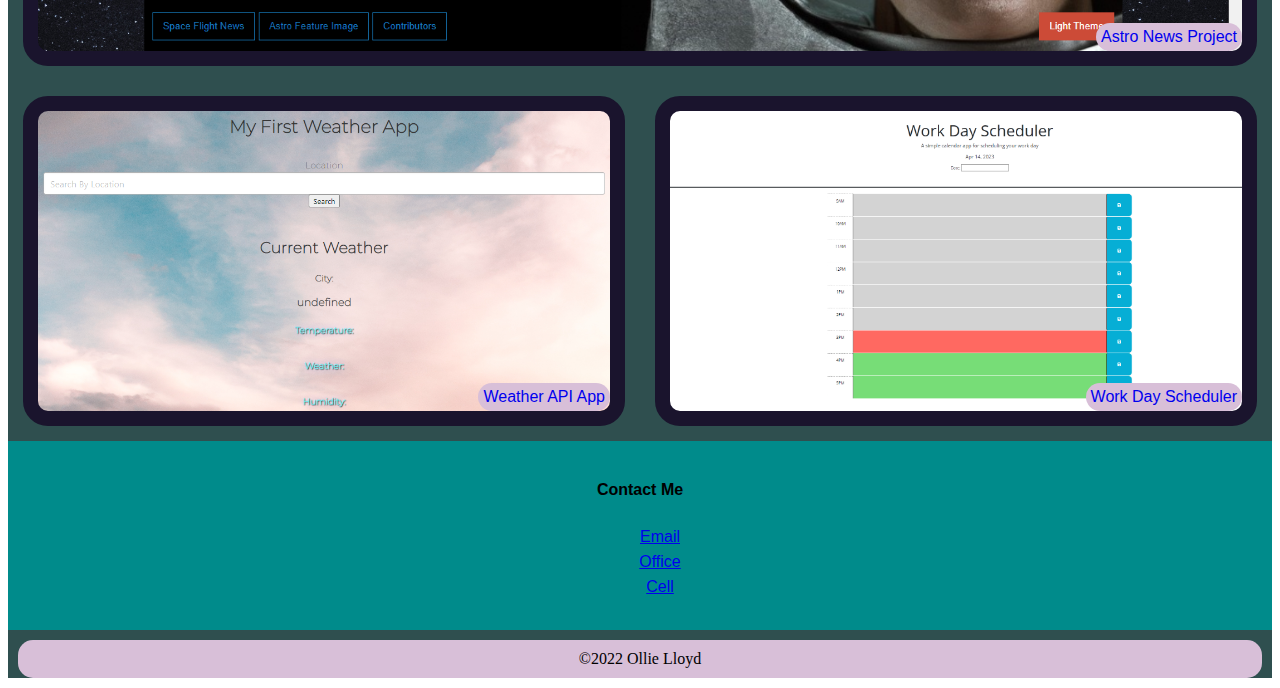
==== commit e027fe79: "update proj 3 link" ====
--- a/index.html
+++ b/index.html
@@ -80,7 +80,7 @@
                     <a id="Project-2" href="https://olloyd321.github.io/Weather-Planner/">Weather API App</a>
                 </div>
                 <div class="project-box-3" title="My second project">
-                    <a id="Project-3" href="https://github.com/Olloyd321/README-Generator">SEO Marketing Strategies </a>
+                    <a id="Project-3" href="https://olloyd321.github.io/Work-Scheduler/">Work Day Scheduler </a>
                 </div>
             </section>
 
